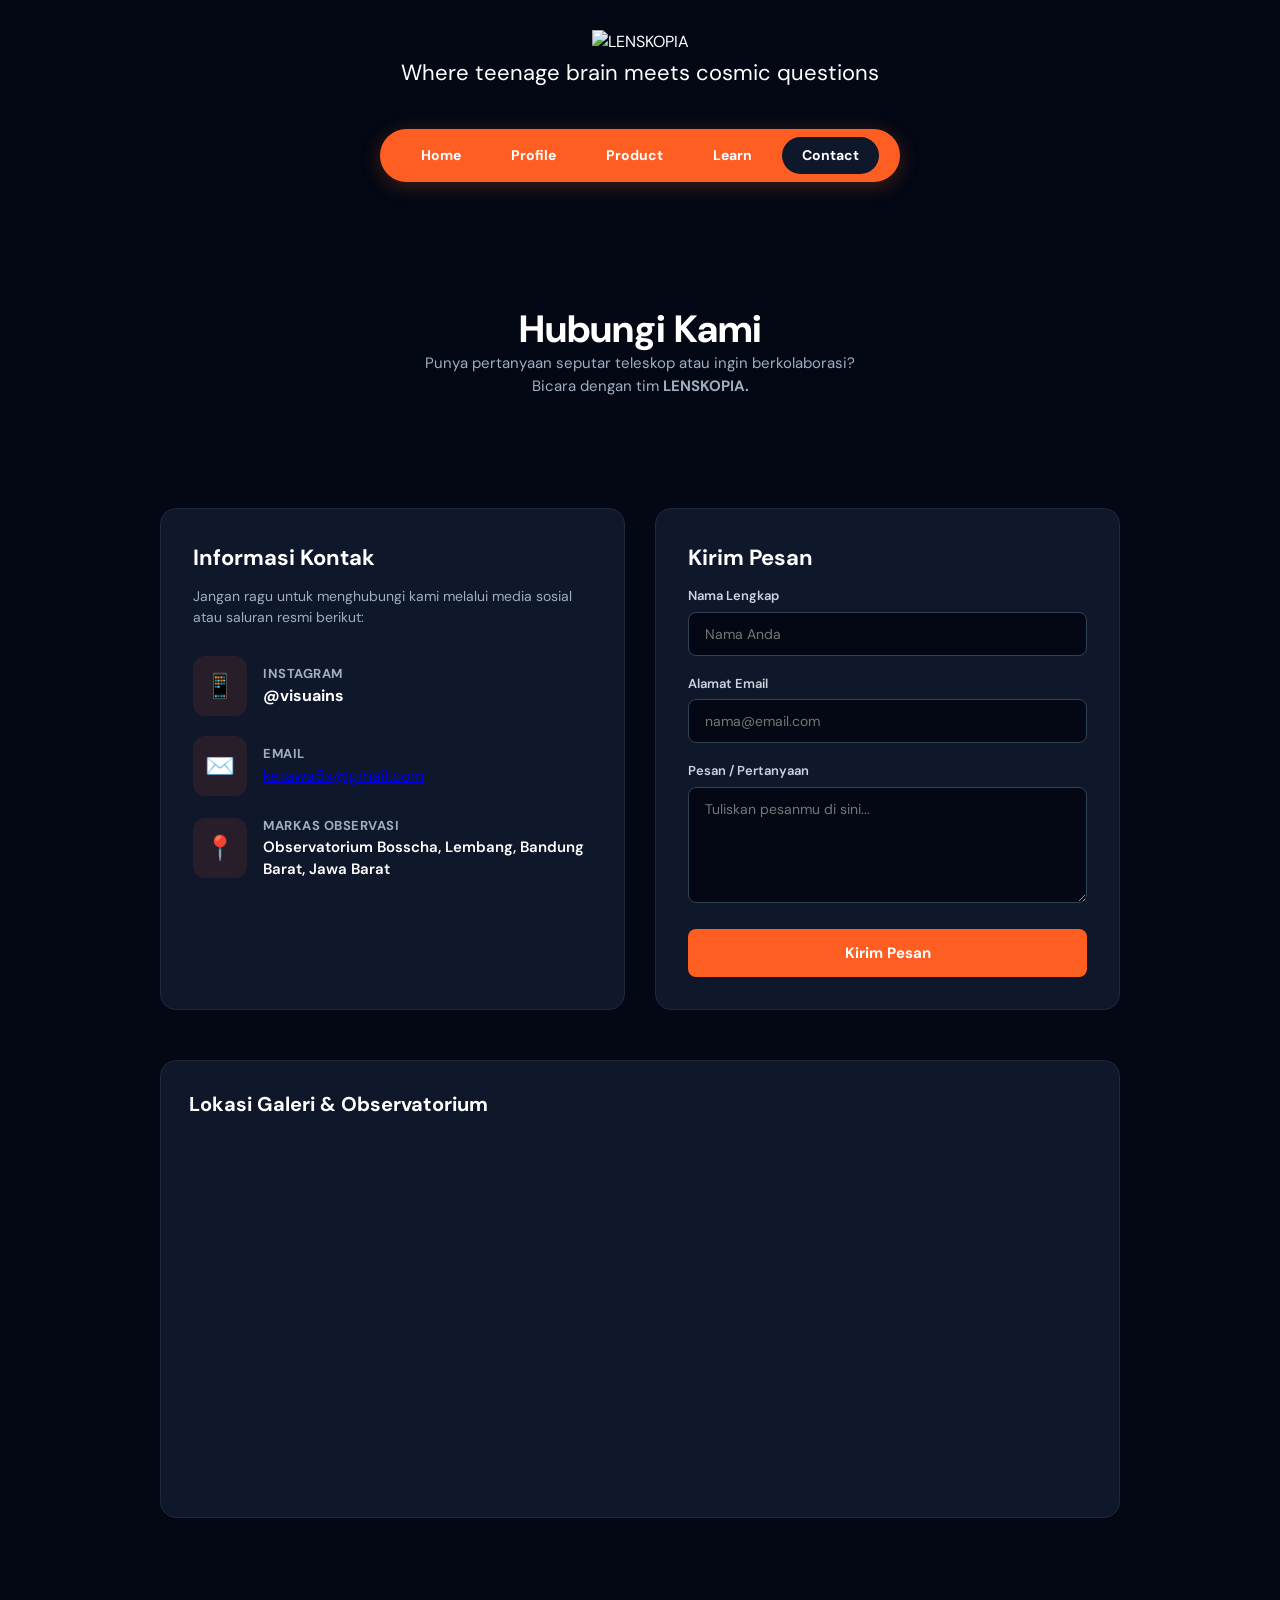
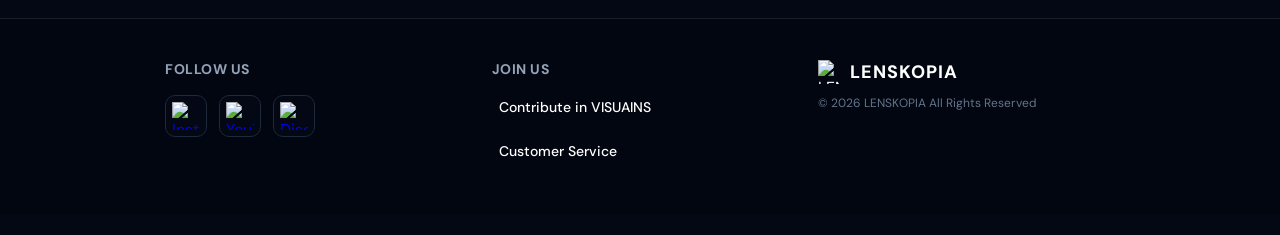
==== kontak.html @ 1cb49093 "Add files via upload" ====
<!DOCTYPE html>
<html lang="id">
<head>
    <meta charset="UTF-8">
    <meta name="viewport" content="width=device-width, initial-scale=1.0">
    <title>Contact Us - LENSKOPIA</title>
    <!-- Google Fonts: DM Sans -->
    <link rel="preconnect" href="https://fonts.googleapis.com">
    <link rel="preconnect" href="https://fonts.gstatic.com" crossorigin>
    <link href="https://fonts.googleapis.com/css2?family=DM+Sans:ital,opsz,wght@0,9..40,100..1000;1,9..40,100..1000&display=swap" rel="stylesheet">
    <link rel="stylesheet" href="style.css">
</head>
<body>

    <header>
  <div class="logo-area">
     <img src="img/logo-one.png" width="220" height="220"  alt="LENSKOPIA">
     <h1></h1>
     <p>Where teenage brain meets cosmic questions</p>
   </div> 
  </header>
 <nav class="main-nav">
    <a href="index.html" class="nav-link">Home</a>
    <a href="profil.html" class="nav-link">Profile</a>
    <a href="produk.html" class="nav-link">Product</a>
    <a href="learn.html" class="nav-link">Learn</a>
    <a href="kontak.html" class="nav-link active">Contact</a>
  </nav>

    <main class="contact-container">

         <section class="flat-tab" style="--bg-image: url('img/bg-6.jpg');">
            <div class="con-content">
                <h2 class="con-title">
                    Hubungi Kami</h2>
                   <p class="tab-desc">Punya pertanyaan seputar teleskop atau ingin berkolaborasi?<br>Bicara dengan tim <b>LENSKOPIA.</b></p>
            </div>
        </section>

        <div class="contact-grid">
            
            <!-- Kolom Kiri: Informasi Kontak & Social Media -->
            <section class="contact-info-card">
                <h2>Informasi Kontak</h2>
                <p class="info-desc">Jangan ragu untuk menghubungi kami melalui media sosial atau saluran resmi berikut:</p>

                <div class="info-list">
                    <div class="info-item">
                        <span class="info-icon">📱</span>
                        <div>
                            <h3>Instagram</h3>
                            <a href="https://instagram.com/visuains" target="_blank" class="social-link">@visuains</a>
                        </div>
                    </div>

                    <div class="info-item">
                        <span class="info-icon">✉️</span>
                        <div>
                            <h3>Email</h3>
                            <a href="mailto:ketawa5x@gmail.com" target="_blank" class=">ketawa5x@gmail.com">ketawa5x@gmail.com</a>
                        </div>
                    </div>

                    <div class="info-item">
                        <span class="info-icon">📍</span>
                        <div>
                            <h3>Markas Observasi</h3>
                            <p>Observatorium Bosscha, Lembang, Bandung Barat, Jawa Barat</p>
                        </div>
                    </div>
                </div>
            </section>

            <!-- Kolom Kanan: Form Pesan -->
            <section class="contact-form-card">
                <h2>Kirim Pesan</h2>
                <form action="#" method="POST" class="contact-form">
                    <div class="form-group">
                        <label for="name">Nama Lengkap</label>
                        <input type="text" id="name" name="name" placeholder="Nama Anda" required>
                    </div>

                    <div class="form-group">
                        <label for="email">Alamat Email</label>
                        <input type="email" id="email" name="email" placeholder="nama@email.com" required>
                    </div>

                    <div class="form-group">
                        <label for="message">Pesan / Pertanyaan</label>
                        <textarea id="message" name="message" rows="5" placeholder="Tuliskan pesanmu di sini..." required></textarea>
                    </div>

                    <button type="submit" class="submit-btn">Kirim Pesan</button>
                </form>
            </section>

        </div>

        <section class="map-section">
            <h2>Lokasi Galeri & Observatorium</h2>
            <div class="iframe-wrapper">
                <iframe 
                    src="https://www.google.com/maps/embed?pb=!1m18!1m12!1m3!1d3961.423984180415!2d107.61466087587352!3d-6.827608866782552!2m3!1f0!2f0!3f0!3m2!1i1024!2i768!4f13.1!3m3!1m2!1s0x2e68e0e6ff052db7%3A0xa63a232f30b925b4!2sObservatorium%20Bosscha!5e0!3m2!1sid!2sid!4v1700000000000!5m2!1sid!2sid" 
                    width="100%" 
                    height="350" 
                    style="border:0;" 
                    allowfullscreen="" 
                    loading="lazy" 
                    referrerpolicy="no-referrer-when-downgrade">
                </iframe>
            </div>
        </section>

    </main>
<footer class="site-footer">
    <div class="footer-container">
        
        <!-- Kolom 1: Follow Us (Social Media) -->
        <div class="footer-col">
            <h3 class="footer-title">FOLLOW US</h3>
            <div class="social-links">
                <a href="https://www.instagram.com/visuains/" target="_blank" aria-label="Instagram">
                    <img src="img/ig.png" alt="Instagram">
                </a>
                <a href="https://www.youtube.com/icantcee/" target="_blank" aria-label="YouTube">
                    <img src="img/yt.png" alt="YouTube">
                </a>
                <a href="https://discord.gg/example" target="_blank" aria-label="Discord">
                    <img src="img/dc.png" alt="Discord">
                </a>
            </div>
        </div>

        <!-- Kolom 2: Join Us / Quick Links -->
        <div class="footer-col">
            <h3 class="footer-title">JOIN US</h3>
            <ul class="footer-links">
                <li><a href="link gform" target="_blank">Contribute in VISUAINS</a></li>
                <li><a href="kontak.html">Customer Service</a></li>
            </ul>
        </div>

        <!-- Kolom 3: Brand & Copyright -->
        <div class="footer-col footer-brand">
            <div class="brand-wrapper">
                <img src="img/logo-three.png" alt="LENSKOPIA Logo" class="footer-logo">
                <span class="brand-name">LENSKOPIA</span>
            </div>
            <p class="copyright-text">© 2026 LENSKOPIA All Rights Reserved</p>
        </div>

    </div>
</footer>

</body>
</html>
---- style.css ----
/* =========================
   RESET
   ========================= */

* {
    margin: 0;
    padding: 0;
    box-sizing: border-box;
}

html {
  scroll-behavior: smooth;
  cursor: smooth;
}

.racing-sans-one-regular {
  font-family: "Racing Sans One", sans-serif;
  font-weight: 200;
  font-style: normal;
  letter-spacing: 50px;
}

.tilt-warp {
  font-family: "Tilt Warp", sans-serif;
  font-optical-sizing: auto;
  font-weight: 400;
  font-style: normal;
  font-variation-settings:
    "XROT" 0,
    "YROT" 0;
}


.dm-sans {
  font-family: "DM Sans", sans-serif;
  font-optical-sizing: auto;
  font-weight: weight;
  font-style: normal;
}

/* =========================
   BODY
   ========================= */

body {
    font-family: Arial, Helvetica, sans-serif;
    background-color: transparent;
    color: #333;
    overflow-x: hidden;
    margin: 0;
    padding: 0;
}


/* =========================
   HEADER
   ========================= */

header {
    background-color: #030814;
    border-radius: 16px;
    color: white;
    text-align: center;
    padding: 30px;
    
}

header h1 {
    margin-bottom: 2px;
    font-size: 62px;
    font-family:'Racing Sans One';
    letter-spacing: 2px;
    transition: transform 0.2s ease;
   
}

header p {
    font-size: 16px;
    font-family: 'DM Sans';
    font-size: 22px;
   
}

.logo-area {
    font-family: 'Racing Sans One', sans-serif;

}

/* =========================
   MENU NAVIGASI
   ========================= */

.main-nav {
    display: flex;
    justify-content: center;
    align-items: center;
    gap: 12px;
    background-color: #ff5e23;
    padding: 10px 16px;
    border-radius: 50px;
    max-width: 650px;
    margin: 15px auto 40px;
    box-shadow: 0 4px 20px rgba(255, 94, 35, 0.25);
}

.nav-link {
    color: #ffffff;
    text-decoration: none;
    font-weight: 700;
    font-size: 14px;
    padding: 8px 18px;
    border-radius: 20px;
    transition: all 0.2s ease;
}

.nav-link.active {
    background-color: #43a3d7;
}
.nav-link:hover {
    background-color: #030814;
    color: #ffffff;
}

/* ==========================================
   3. HOME BANNER CARDS STYLES
   ========================================== */
.home-container {
    max-width: 950px;
    margin: 0 auto;
    padding: 0 20px;
    display: flex;
    flex-direction: column;
    gap: 30px; /* Jarak antar card panjang */
}

/* Base Banner Card dengan Background Image & Dark Overlay */
.banner-card {
    position: relative;
    width: 100%;
    min-height: 300px;
    border-radius: 24px;
    overflow: hidden;
    display: flex;
    align-items: center;
    justify-content: center;
    padding: 40px 30px;
    
    /* Background Image dengan Dark Layer agar Teks Jelas */
    background-image: linear-gradient(
        rgba(3, 8, 20, 0.55), 
        rgba(3, 8, 20, 0.55)
    ), var(--bg-image);
    background-size: cover;
    background-position: center;
    
    /* Border halus & Transition */
    border: 1px solid rgba(255, 255, 255, 0.1);
    box-shadow: 0 8px 24px rgba(0, 0, 0, 0.4);
    transition: transform 0.3s ease, border-color 0.3s ease, box-shadow 0.3s ease;
}

.banner-card:hover {
    transform: translateY(-4px);
    border-color: #ffffff;
    box-shadow: 0 12px 32px rgba(255, 94, 35, 0.15);
}

/* Konten Teks & Tombol di Dalam Card */
.banner-content {
    text-align: center;
    display: flex;
    flex-direction: column;
    align-items: center;
    gap: 20px;
    z-index: 2;
}

.banner-content h2 {
    font-size: 36px;
    font-weight: 800;
    line-height: 1.25;
    color: #ffffff;
    text-shadow: 0 2px 10px rgba(0, 0, 0, 0.6);
}

/* Tombol Oranye Khas di Dalam Card */
.banner-btn {
    display: inline-flex;
    align-items: center;
    gap: 8px;
    background-color: #ff5e23;
    color: #ffffff;
    text-decoration: none;
    font-size: 15px;
    font-weight: 700;
    padding: 12px 28px;
    border-radius: 30px;
    box-shadow: 0 4px 15px rgba(255, 94, 35, 0.4);
    transition: all 0.2s ease;
}

.banner-btn:hover {
    background-color: #e04d16;
    transform: scale(1.03);
}


/* =========================
   FOOTER
   ========================= */

.site-footer {
    background-color: #0f172a; /* Slate Dark Blue */
    border-top: 1px solid #1e293b;
    margin-top: 80px;
    padding: 50px 20px 30px;
    color: #ffffff;
}

.footer-container {
    max-width: 1050px;
    margin: 0 auto;
    display: flex;
    flex-wrap: wrap;
    justify-content: space-between;
    align-items: flex-start;
    gap: 40px;
}

.footer-col {
    flex: 1;
    min-width: 220px;
}

/* Judul Kolom */
.footer-title {
    font-size: 14px;
    font-weight: 800;
    color: #ffffff; 
    letter-spacing: 1px;
    margin-bottom: 18px;
    text-transform: uppercase;
}

/* Social Media Icons Wrapper */
.social-links {
    display: flex;
    align-items: center;
    gap: 16px;
}

.social-links a {
    display: inline-flex;
    align-items: center;
    justify-content: center;
    width: 42px;
    height: 42px;
    background-color: #030814;
    border: 1px solid #1e293b;
    border-radius: 10px;
    transition: all 0.3s ease;
}

.social-links a:hover {
    border-color: #ffffff;
    transform: translateY(-3px);
    box-shadow: 0 4px 12px rgba(255, 94, 35, 0.25);
}

.social-links img {
    width: 22px;
    height: 22px;
    object-fit: contain;
}

/* List Link Join Us */
.footer-links {
    list-style: none;
    padding: 0;
    margin: 0;
}

.footer-links li {
    margin-bottom: 12px;
}

.footer-links a {
    color: #a0aec0;
    text-decoration: none;
    font-size: 14px;
    font-weight: 500;
    transition: color 0.2s ease;
}

.footer-links a:hover {
    color: #ffffff;
}

/* Brand & Copyright Section */
.footer-brand {
    display: flex;
    flex-direction: column;
    align-items: flex-start;
}

.brand-wrapper {
    display: flex;
    align-items: center;
    gap: 12px;
    margin-bottom: 12px;
}

.footer-logo {
    width: 32px;
    height: auto;
}

.brand-name {
    font-size: 18px;
    font-weight: 800;
    letter-spacing: 1px;
    color: #ffffff;
}

.copyright-text {
    font-size: 13px;
    color: #64748b;
    line-height: 1.5;
}

/* Responsive Layout untuk Layar Smartphone */
@media (max-width: 768px) {
    .footer-container {
        flex-direction: column;
        gap: 30px;
    }
    
    .footer-col {
        width: 100%;
    }
}


/* =========================
   RESPONSIVE
   ========================= */

@media screen and (max-width: 600px) {

    header h1 {
        font-size: 24px;
    }

    nav a {
        display: block;
        margin: 5px 20px;
    }

    main {
        width: 95%;
    }

    iframe {
        height: 400px;
    }
}

/*HALAMAN HOME*/

.hero-overlay {
    width: 100%;
    margin: 0;
    padding: 0;
    background-color: transparent;
}

.explore-property img {
    width: 100%;
    height: auto;
    display: block;
    background-color: transparent;
}

.hero-section h2 {
    font-size: 38px;
    font-weight: 700;
    font-family: 'DM Sans';
    gap: 3px;
    line-height: 35px;
    margin-bottom: 12px;
    letter-spacing: 1px;
    align-items: baseline;
}

.btn-hero {
  justify-content: center;
  background-color:#ff5f1f;
  border-radius: 50px;
  border: none;
  align-items: center;
  font-family: 'DM Sans';
  font-weight: 570;
  display: inline-flex;
  cursor: pointer;
  padding: 14px 32px;
  color: #ffffff;
  text-decoration: none;
  transition: 0.2s;
  box-shadow: 0 4px 15px rgba(255, 94, 35, 0.3);
}

.btn-hero :hover {
  background-color: #e04f16;
}

/* ==========================================
               CONTACT PAGE
   ========================================== */
.flat-tab {
    position: relative;
    width: 100%;
    min-height: 280px;
    padding: 40px;
    border-radius: 16px;
    margin-bottom: 16px;

    /* Background Image dengan Dark Layer Overlay */
    background-image: linear-gradient(
        rgba(3, 8, 20, 0.65), 
        rgba(3, 8, 20, 0.65)
    ), var(--bg-image);
    background-size: cover;
    background-position: center;
    
    display: flex;
    align-items: center;
}

.con-content {
    max-width: 750px;
    text-align: center;
    margin: auto;
}

.con-title {
    font-size: 38px;
    font-weight: 800;
    font-family: 'DM Sans';
    line-height: 1.2;
    color: #ffffff;
    text-align: center;


}

.con-desc {
    font-size: 15px;
    color: #a0aec0;
    font-family: 'DM Sans';
    text-align: center;

}

.contact-container {
    max-width: 1000px;
    margin: 0 auto;
    padding: 0 20px 60px;
    background-color: transparent;
}

.contact-header {
    text-align: center;
    margin-bottom: 40px;
    background-color: transparent;
    border-radius: 16px;
}

.contact-header h1 {
    font-size: 38px;
    font-weight: 800;
    color: #ffffff;
    margin-bottom: 10px;
    font-family: 'DM Sans'
}

.contact-header p {
    font-size: 15px;
    color: #a0aec0;
}


.contact-grid {
    display: grid;
    grid-template-columns: repeat(auto-fit, minmax(320px, 1fr));
    gap: 30px;
    margin-bottom: 50px;
}


.contact-info-card,
.contact-form-card {
    background-color: #0f172a; 
    border: 1px solid #1e293b;
    border-radius: 16px;
    padding: 32px;
}

.contact-info-card h2,
.contact-form-card h2 {
    font-size: 22px;
    font-weight: 700;
    color: #ffffff;
    font-family:'DM Sans';
    margin-bottom: 12px;
}

.info-desc {
    font-size: 14px;
    color: #a0aec0;
    margin-bottom: 28px;
    line-height: 1.5;
}

.info-list {
    display: flex;
    flex-direction: column;
    gap: 20px;
}

.info-item {
    display: flex;
    align-items: center;
    gap: 16px;
}

.info-icon {
    font-size: 24px;
    background-color: rgba(255, 94, 35, 0.1);
    padding: 12px;
    border-radius: 12px;
}

.info-item h3 {
    font-size: 13px;
    color: #a0aec0;
    text-transform: uppercase;
    letter-spacing: 0.5px;
}

.info-item p {
    font-size: 15px;
    color: #ffffff;
    font-weight: 600;
}

.social-link {
    color: #ffffff;
    text-decoration: none;
    font-size: 16px;
    font-weight: 700;
    transition: color 0.2s ease;
}

.social-link:hover {
    color: #ff5e23;
    text-decoration: underline;
}

.ketawa-5x {
    color: #ffffff;
    text-decoration: none;
    font-size: 16px;
    font-weight: 700;
    transition: color 0.2s ease;
}

.ketawa-5x:hover {
    color: #ff5e23;
    text-decoration: underline;
}

.contact-form {
    display: flex;
    flex-direction: column;
    gap: 18px;
}

.form-group {
    display: flex;
    flex-direction: column;
    gap: 6px;
}

.form-group label {
    font-size: 13px;
    font-weight: 600;
    color: #cbd5e1;
}

.form-group input,
.form-group textarea {
    background-color: #030814;
    border: 1px solid #334155;
    border-radius: 8px;
    padding: 12px 16px;
    color: #ffffff;
    font-family: 'DM Sans', sans-serif;
    font-size: 14px;
    outline: none;
    transition: border-color 0.2s ease;
}

.form-group input:focus,
.form-group textarea:focus {
    border-color: #ff5e23;
}

.submit-btn {
    background-color: #ff5e23;
    color: #ffffff;
    border: none;
    border-radius: 8px;
    padding: 14px;
    font-size: 15px;
    font-weight: 700;
    cursor: pointer;
    transition: background-color 0.2s ease;
    margin-top: 8px;
}

.submit-btn:hover {
    background-color: #e04d16;
}

/* Map Section (iframe) */
.map-section {
    background-color: #0f172a;
    border: 1px solid #1e293b;
    border-radius: 16px;
    padding: 28px;
}

.map-section h2 {
    font-size: 20px;
    font-weight: 700;
    color: #ffffff;
    margin-bottom: 20px;
    font-family: 'DM Sans';
}

.iframe-wrapper {
    width: 100%;
    border-radius: 12px;
    overflow: hidden;
}

.iframe-wrapper iframe {
    display: block;
    width: 100%;
}
 
/* ==========================================
                HALAMAN PRODUK
   ========================================== */

.flat-pro {
    position: relative;
    width: 100%;
    min-height: 280px;
    padding: 40px;
    border-radius: 16px;
    margin-left: 16px;

    /* Background Image dengan Dark Layer Overlay */
    background-image: linear-gradient(
        rgba(3, 8, 20, 0.65), 
        rgba(3, 8, 20, 0.65)
    ), var(--bg-image);
    background-size: cover;
    background-position: center;
    
    display: flex;
    align-items: center;
}

.product-container {
    max-width: 1050px;
    margin: 0 auto;
    width: 100%;
    background-color: transparent;
  
}

/* Header Section */
.product-header {
    text-align: center;
    margin-bottom: 40px;
}

.product-header h1 {
    font-size: 38px;
    font-weight: 800;
    font-family: 'DM Sans';
    color: #ffffff;
    margin-bottom: 12px;
}

.product-header p {
    font-size: 15px;
    color: #a0aec0;
}

/* Grid Cards Layout */
.product-grid {
    display: grid;
    grid-template-columns: repeat(auto-fit, minmax(300px, 1fr));
    gap: 28px;
}

/* Base Product Card Style (Selaras dengan Contact & Learn) */
.product-card {
    background-color: #0f172a;
    border: 1px solid #1e293b;  
    border-radius: 16px;
    padding: 32px 28px;
    margin-left: 20px;
    margin-right: 20px;
    display: flex;
    flex-direction: column;
    align-items: flex-start;
    transition: transform 0.3s ease, border-color 0.3s ease, box-shadow 0.3s ease;
}

.product-card img {
    border-radius: 8px;
    margin-bottom: 12px;
    align-items: center;
}

.product-card:hover {
    transform: translateY(-6px);
    border-color: #ffffff;
    box-shadow: 0 10px 28px rgba(255, 94, 35, 0.15);
}

/* Pill Badge di dalam Card */
.product-badge {
    display: inline-block;
    border: 1px solid #ff5e23;
    color: #ff5e23;
    font-size: 12px;
    font-weight: 700;
    padding: 4px 14px;
    border-radius: 20px;
    margin-bottom: 18px;
}

/* Typography di dalam Card */
.product-card h2 {
    font-size: 22px;
    font-weight: 700;
    color: #ffffff;
    font-family: 'DM Sans';
    margin-bottom: 8px;
}

.product-price {
    font-size: 20px;
    font-weight: 800;
    color: #ff5e23;
    margin-bottom: 14px;
}

.product-card p {
    font-size: 14px;
    color: #a0aec0;
    line-height: 1.6;
    margin-bottom: 28px;
    flex-grow: 1; /* Pendorong otomatis agar tombol selalu sejajar di bawah */
}

/* Full Width Orange Button */
.product-btn {
    width: 100%;
    background-color: #ff5e23;
    color: #ffffff;
    text-align: center;
    text-decoration: none;
    font-weight: 700;
    font-size: 14px;
    padding: 13px;
    border-radius: 10px;
    transition: background-color 0.2s ease, transform 0.2s ease;
}

.product-btn:hover {
    background-color: #e04d16;
}

.spec-section {
    margin-top: 60px;
    background-color: #0f172a;
    border: 1px solid #1e293b;
    border-radius: 16px;
    padding: 32px;
}

.spec-section h2 {
    font-size: 24px;
    font-weight: 700;
    color: #ffffff;
    font-family: 'DM Sans';
    margin-bottom: 24px;
    text-align: center;
}

/* Pembungkus tabel agar responsive di layar HP (bisa di-scroll kesamping) */
.table-wrapper {
    width: 100%;
    overflow-x: auto;
}

.spec-table {
    width: 100%;
    border-collapse: collapse;
    text-align: left;
    font-size: 14px;
}

.spec-table th,
.spec-table td {
    padding: 16px 20px;
    border-bottom: 1px solid #1e293b;
}

.spec-table th {
    background-color: rgba(255, 94, 35, 0.1); /* Akses transparan oranye untuk header tabel */
    color: #ff5e23;
    font-weight: 700;
    font-size: 15px;
    white-space: nowrap;
}

.spec-table th:first-child {
    border-top-left-radius: 8px;
}

.spec-table th:last-child {
    border-top-right-radius: 8px;
}

.spec-table td {
    color: #a0aec0;
}

.spec-table tr:hover td {
    background-color: rgba(255, 255, 255, 0.02); /* Highlight halus saat baris ditunjuk cursor */
    color: #ffffff;
}

.spec-table td:first-child {
    font-weight: 700;
    color: #ffffff; /* Meng-highlight nama fitur di kolom pertama */
}

/* ====================================
   HALAMAN LEARN
   ====================================*/

/* Reset Dasar */
* {
    margin: 0;
    padding: 0;
    box-sizing: border-box;
    font-family: 'Montserrat', 'DM Sans', sans-serif;
}

/* Base Body Style */
body {
    background-color: #030814;
    color: #ffffff;
    margin: 0;
    min-height: 100vh;
    padding: 0;
    margin-bottom: 20px;
    border-radius: 30px;
}

/* Navigasi Pill Shape */
.main-nav {
    display: flex;
    justify-content: center;
    align-items: center;
    gap: 15px;
    background-color: #ff5e23;
    padding: 10px 20px;
    border-radius: 50px;
    max-width: 600px;
    margin: 20px auto 40px;
}

.nav-link {
    color: #ffffff;
    text-decoration: none;
    font-weight: 700;
    font-size: 14px;
    font-family: 'DM Sans';
    padding: 8px 18px;
    border-radius: 20px;
    transition: all 0.2s ease;
}

.nav-link.active,
.nav-link:hover {
    background-color: #e04d16;
    color: #ffffff;
}

.flat-tab {
    position: relative;
    width: 100%;
    min-height: 280px;
    padding: 40px;
    border-radius: 16px;
    margin-bottom: 16px;

    /* Background Image dengan Dark Layer Overlay */
    background-image: linear-gradient(
        rgba(3, 8, 20, 0.65), 
        rgba(3, 8, 20, 0.65)
    ), var(--bg-image);
    background-size: cover;
    background-position: center;
    
    display: flex;
    align-items: center;
}

.tab-content {
    max-width: 750px;
    text-align: center;
}

.tab-title {
    font-size: 38px;
    font-weight: 800;
    font-family: 'DM Sans';
    line-height: 1.2;
    color: #ffffff;
    text-align: center;


}

.tab-desc {
    font-size: 15px;
    color: #a0aec0;
    font-family: 'DM Sans';
    text-align: center;

}

/* Layout Container Utama */
.learn-container {
   background-color: transparent;
   box-shadow: none;
    max-width: 1000px;
    margin: 0 auto;
    padding: 0 20px 60px;
}

.card-grid {
    display: grid;
    grid-template-columns: repeat(auto-fit, minmax(300px, 1fr));
    gap: 24px;
}

/* Card Styling (Menyesuaikan gambar referensi) */
.learn-card {
    background-color: #082e42; 
    border: 1px solid #1a233a;  
    border-radius: 16px;
    padding: 28px;
    display: flex;
    flex-direction: column;
    align-items: flex-start;
    transition: transform 0.3s ease, border-color 0.3s ease;
}

.learn-card:hover {
    transform: translateY(-5px);
    border-color: #ffffff;
    color: #ffffff;
}

/* Pill Badge di dalam Card */
.card-badge {
    display: inline-block;
    border: 1px solid #ff5e23;
    color: #ff5e23;
    font-size: 12px;
    font-weight: 700;
    padding: 4px 14px;
    border-radius: 20px;
    margin-bottom: 16px;
}

/* Judul & Deskripsi Card */
.learn-card h2 {
    font-size: 20px;
    font-weight: 700;
    color: #ffffff;
    margin-bottom: 12px;
    line-height: 1.3;
    font-family: 'DM Sans'
}

.learn-card p {
    font-size: 14px;
    color: #a0aec0;
    line-height: 1.5;
    margin-bottom: 24px;
    font-family: 'DM Sans';
    flex-grow: 1;
}

.card-btn {
    width: 100%;
    background-color: #ff5e23;
    color: #ffffff;
    text-align: center;
    text-decoration: none;
    font-weight: 700;
    font-size: 14px;
    padding: 12px;
    border-radius: 10px;
    transition: background-color 0.2s ease;
}

.card-btn:hover {
    background-color: #e04d16;
    color:#ffffff;
}

/* ==========================================
   RESET & GLOBAL STYLES
   ========================================== */
* {
    margin: 0;
    padding: 0;
    box-sizing: border-box;
}

body {
    font-family: 'DM Sans', sans-serif;
    background-color: #030814;
    color: #ffffff;
    line-height: 1.5;
}

/* ==========================================
   HEADER & NAVBAR
   ========================================== */
.top-tagline {
    text-align: center;
    padding: 12px 20px;
    font-size: 13px;
    color: #cbd5e1;
    letter-spacing: 0.5px;
}

.main-nav {
    display: flex;
    justify-content: center;
    align-items: center;
    gap: 10px;
    background-color: #ff5e23;
    padding: 8px 16px;
    border-radius: 30px;
    max-width: 520px;
    margin: 10px auto 30px auto;
}

.main-nav .nav-link {
    color: #ffffff;
    text-decoration: none;
    font-weight: 700;
    font-size: 14px !important;
    padding: 8px 20px;
    border-radius: 20px;
    transition: all 0.2s ease;
    display: inline-block;
}

.main-nav .nav-link.active {
    background-color: #0f172a;
}

.main-nav .nav-link.active:hover {
    background-color: #000000;
}
.main-nav .nav-link:hover {
    background-color: #e04f1a;
    color: #ffffff;
}

/* ==========================================
   PROFILE CONTENT CONTAINER (FLAT SECTIONS)
   ========================================== */
.profile-container-flat {
    max-width: 950px;
    margin: 0 auto;
    padding: 0 20px 50px 20px;
    display: flex;
    flex-direction: column;
    gap: 24px;
}

/* Base Flat Section (Tanpa Card / Timbul) */
.flat-section {
    position: relative;
    width: 100%;
    min-height: 280px;
    padding: 40px;
    border-radius: 16px;
    
    /* Background Image dengan Dark Layer Overlay */
    background-image: linear-gradient(
        rgba(3, 8, 20, 0.65), 
        rgba(3, 8, 20, 0.65)
    ), var(--bg-image);
    background-size: cover;
    background-position: center;
    
    display: flex;
    align-items: center;
}

.flat-content {
    max-width: 750px;
    text-align: left;
}

.flat-content h2 {
    font-size: 36px;
    font-weight: 800;
    line-height: 1.2;
    color: #ffffff;
    margin-bottom: 12px;
}

.highlight-title {
    color: #ff5e23;
}

.section-desc {
    font-size: 15px;
    line-height: 1.6;
    color: #e2e8f0;
}

/* ==========================================
   VISUAINS SECTION 
   ========================================== */
.visuains-section {
    justify-content: flex-end !important;
}

.text-right {
    text-align: right !important;
    
}

.text-right h2,
.text-right .section-desc {
    text-align: right !important;
}

.visuains-title {
    font-size: 70px;
    font-weight: 800;
    line-height: 1.05;
    color: #ff5e23; /* Warna Oranye */
    margin-bottom: 12px;
}

.sub-subtitle {
    display: block;
    font-size: 35px;
    font-weight: 600;
    color: #ffffff; /* Warna Putih */
}

.btn-wrapper-right {
    display: flex;
    justify-content: flex-end;
    margin-top: 20px;
}

.btn-ig {
    display: inline-block;
    background-color: #ff5e23;
    color: #ffffff;
    font-size: 14px;
    font-weight: 700;
    padding: 10px 22px;
    border-radius: 25px;
    text-decoration: none;
    transition: all 0.25s ease;
    letter-spacing: 0.3px;
}

.btn-ig:hover {
    background-color: #e04f1a;
    transform: translateY(-2px);
    box-shadow: 0 4px 15px rgba(255, 94, 35, 0.4);
}

/* ==========================================
   OUR SPECIALTY SECTION 
   ========================================== */
.specialty-bullet-list {
    list-style-type: disc;
    padding-left: 24px;
    margin-top: 15px;
    display: flex;
    flex-direction: column;
    gap: 10px;
}

.specialty-bullet-list li {
    font-size: 18px;
    font-weight: 600;
    color: #ffffff;
}

/* ==========================================
   FOOTER 
   ========================================== */
.site-footer {
    background-color: #020610;
    border-top: 1px solid rgba(255, 255, 255, 0.1);
    padding: 40px 20px;
    margin-top: 40px;
}

.footer-container {
    max-width: 950px;
    margin: 0 auto;
    display: flex;
    justify-content: space-between;
    align-items: flex-start;
    flex-wrap: wrap;
    gap: 30px;
}

.footer-title {
    font-size: 14px;
    font-weight: 700;
    color: #94a3b8;
    margin-bottom: 15px;
    letter-spacing: 0.5px;
}

.social-links {
    display: flex;
    gap: 12px;
   
}

.social-links img {
    width: 28px;
    height: 28px;
    transition: transform 0.2s;
  
}

.social-links img:hover {
    transform: scale(1.1);
}

.footer-links {
    list-style: none;
    display: flex;
    flex-direction: column;
    gap: 8px;
 
}

.footer-links a {
    color: #ffffff;
    text-decoration: none;
    font-size: 14px;
    transition: color 0.2s;
    margin: 7px;
}

.footer-links a:hover {
    color: #ff5e23;
}

.footer-brand {
    text-align: right;
}

.brand-wrapper {
    display: flex;
    align-items: center;
    justify-content: flex-end;
    gap: 8px;
    margin-bottom: 8px;
}

.footer-logo {
    width: 24px;
    height: 24px;
}

.brand-name {
    font-weight: 800;
    font-size: 18px;
}

.copyright-text {
    font-size: 12px;
    color: #64748b;
}

/* ==========================================
   PROFILE PAGEEE YEAAAAAAAAAAYYY
   ========================================== */
@media (max-width: 768px) {
    .main-nav {
        max-width: 90%;
        flex-wrap: wrap;
    }

    .flat-section {
    position: relative;
    width: 100%;
    min-height: 280px;
    padding: 40px;
    border-radius: 16px;
    
    /* Background Image + Dark Layer Overlay */
    background-image: linear-gradient(
        rgba(3, 8, 20, 0.65), 
        rgba(3, 8, 20, 0.65)
    ), var(--bg-image);
    background-size: cover;
    background-position: center;
    
    display: flex;
    align-items: center;
}

.flat-content {
    max-width: 750px;
    text-align: left;
}

/* Uniform Headings Styling */
.flat-content h2.lenskopia-title .sub-subtitle,
.flat-content h2.visuains-title {
    font-size: 70px !important;
    font-weight: 800 !important;
    line-height: 1.05 !important;
    color: #ff4800 !important; /* Warna Oranye */
    margin-bottom: 12px;
}

.flat-content h2.lenskopia-title,
.flat-content h2.visuains-title .sub-subtitle {
    display: block;
    font-size: 35px !important;
    font-weight: 600 !important;
    color: #ffffff !important; /* Warna Putih */
}

.section-desc {
    font-size: 15px;
    line-height: 1.6;
    color: #e2e8f0;
}



    .visuains-section {
        justify-content: center !important;
    }

    .text-right {
        text-align: center !important;
        margin-left: 0;
    }

    .text-right h2,
    .text-right .section-desc {
        text-align: right !important;

    }

    .flat-content h2.visuains-title {
        font-size: 70px;
        font-weight: 800 !important;
        line-height: 1.05 !important;
        color: #ff4800 !important;
        margin-bottom: 12px;
    
    }

    .flat-content h2.visuains-title .sub-subtitle {
       display: block;
       font-size: 35px !important;
       font-weight: 600 !important;
       color: #ffffff !important;
    }

    .btn-wrapper-right {
        justify-content: center;
    }

    .footer-container {
        flex-direction: column;
        align-items: center;
        text-align: center;
    }

    .footer-brand {
        text-align: center;
    }

    .brand-wrapper {
        justify-content: center;
    }
}
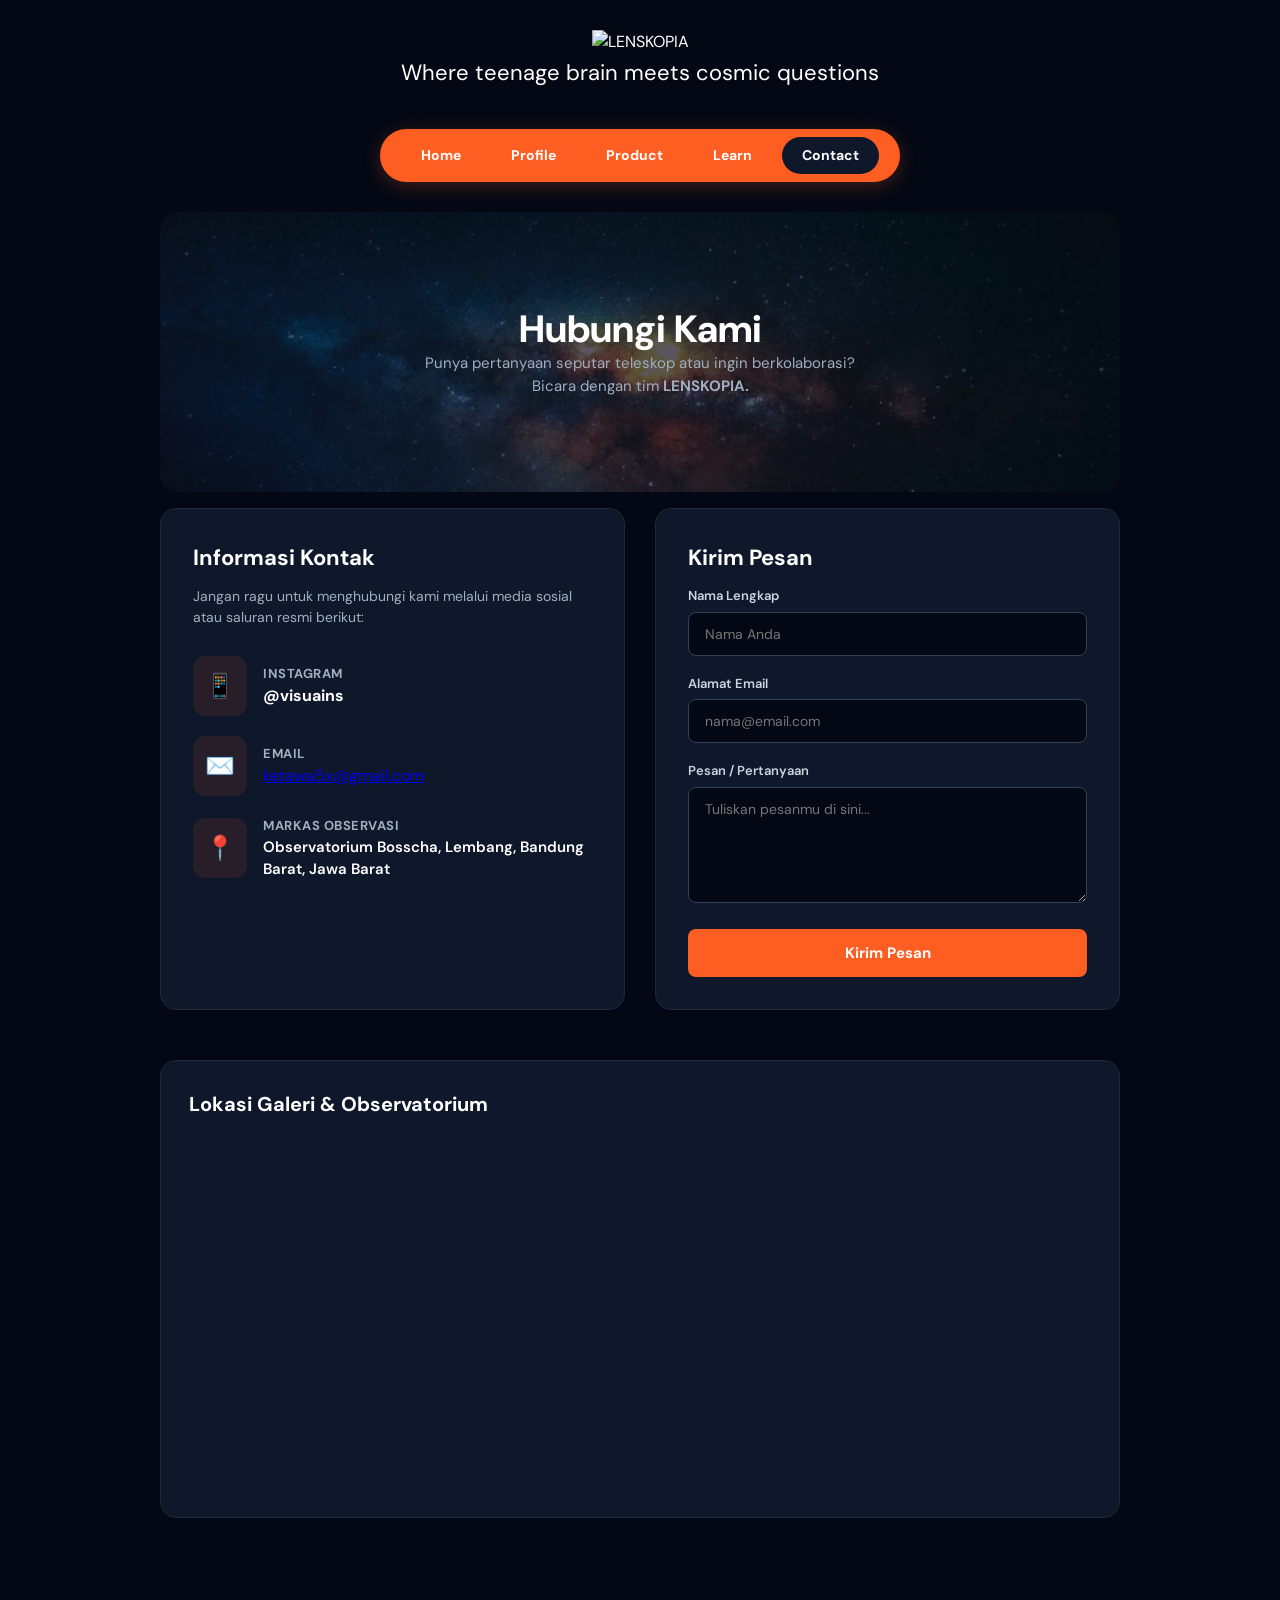
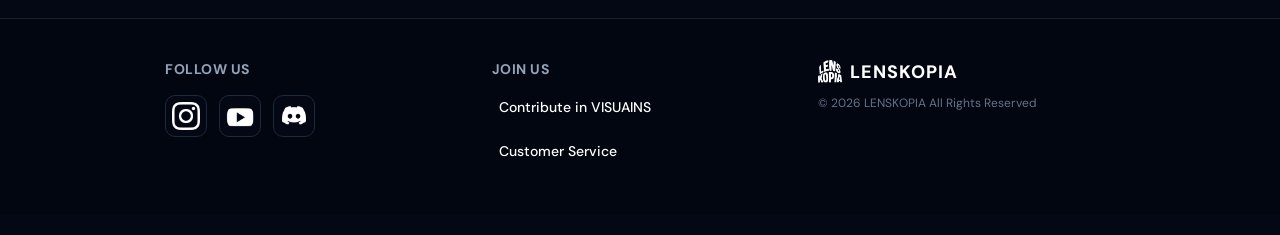
==== commit 814569a2: "Update kontak.html" ====
--- a/kontak.html
+++ b/kontak.html
@@ -1,10 +1,9 @@
 <!DOCTYPE html>
-<html lang="id">
+<html>
 <head>
     <meta charset="UTF-8">
     <meta name="viewport" content="width=device-width, initial-scale=1.0">
     <title>Contact Us - LENSKOPIA</title>
-    <!-- Google Fonts: DM Sans -->
     <link rel="preconnect" href="https://fonts.googleapis.com">
     <link rel="preconnect" href="https://fonts.gstatic.com" crossorigin>
     <link href="https://fonts.googleapis.com/css2?family=DM+Sans:ital,opsz,wght@0,9..40,100..1000;1,9..40,100..1000&display=swap" rel="stylesheet">
@@ -38,8 +37,7 @@
         </section>
 
         <div class="contact-grid">
-            
-            <!-- Kolom Kiri: Informasi Kontak & Social Media -->
+
             <section class="contact-info-card">
                 <h2>Informasi Kontak</h2>
                 <p class="info-desc">Jangan ragu untuk menghubungi kami melalui media sosial atau saluran resmi berikut:</p>
@@ -71,7 +69,6 @@
                 </div>
             </section>
 
-            <!-- Kolom Kanan: Form Pesan -->
             <section class="contact-form-card">
                 <h2>Kirim Pesan</h2>
                 <form action="#" method="POST" class="contact-form">
@@ -115,7 +112,6 @@
 <footer class="site-footer">
     <div class="footer-container">
         
-        <!-- Kolom 1: Follow Us (Social Media) -->
         <div class="footer-col">
             <h3 class="footer-title">FOLLOW US</h3>
             <div class="social-links">
@@ -125,13 +121,12 @@
                 <a href="https://www.youtube.com/icantcee/" target="_blank" aria-label="YouTube">
                     <img src="img/yt.png" alt="YouTube">
                 </a>
-                <a href="https://discord.gg/example" target="_blank" aria-label="Discord">
+                <a href="https://discord.gg/thnto" target="_blank" aria-label="Discord">
                     <img src="img/dc.png" alt="Discord">
                 </a>
             </div>
         </div>
 
-        <!-- Kolom 2: Join Us / Quick Links -->
         <div class="footer-col">
             <h3 class="footer-title">JOIN US</h3>
             <ul class="footer-links">
@@ -140,7 +135,6 @@
             </ul>
         </div>
 
-        <!-- Kolom 3: Brand & Copyright -->
         <div class="footer-col footer-brand">
             <div class="brand-wrapper">
                 <img src="img/logo-three.png" alt="LENSKOPIA Logo" class="footer-logo">
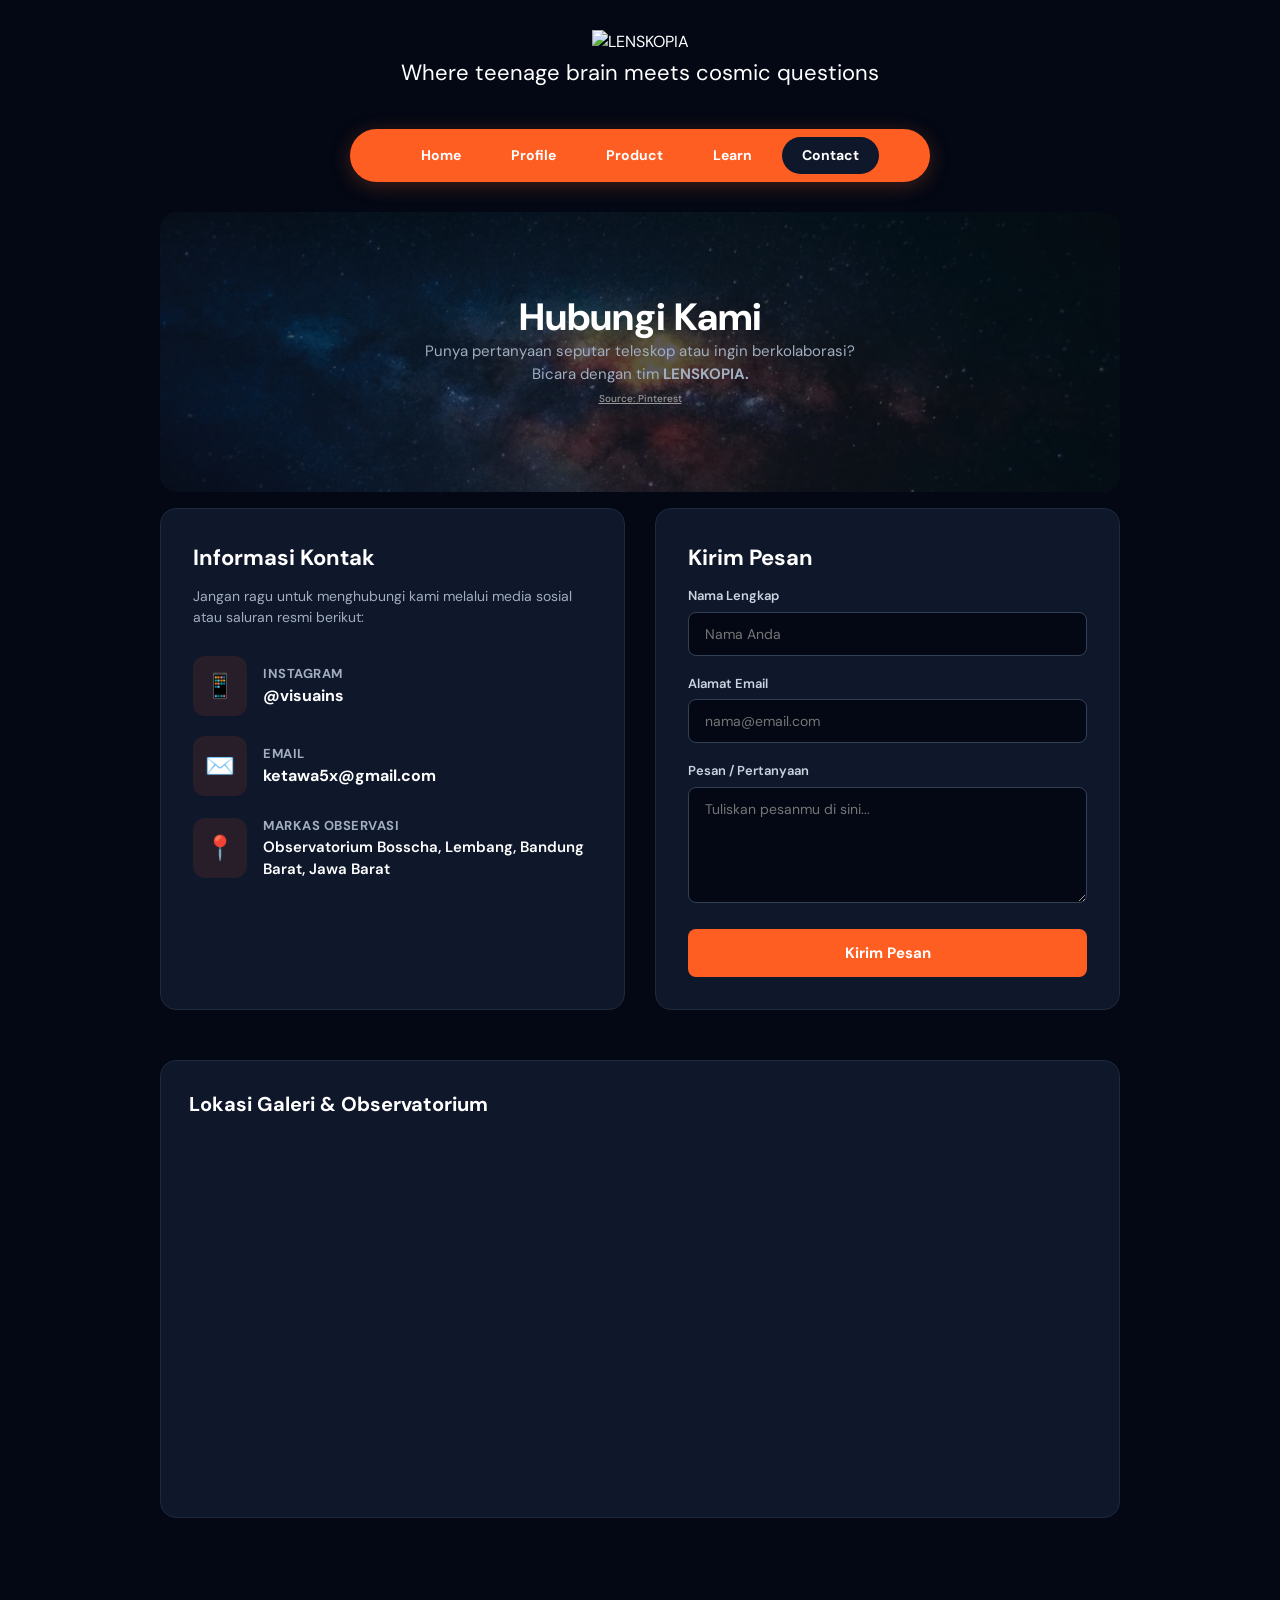
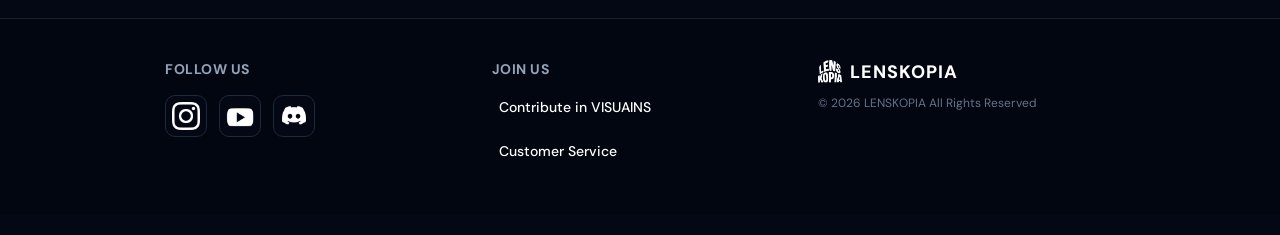
==== commit c1153ab1: "Add files via upload" ====
--- a/kontak.html
+++ b/kontak.html
@@ -24,6 +24,7 @@
     <a href="produk.html" class="nav-link">Product</a>
     <a href="learn.html" class="nav-link">Learn</a>
     <a href="kontak.html" class="nav-link active">Contact</a>
+
   </nav>
 
     <main class="contact-container">
@@ -33,6 +34,7 @@
                 <h2 class="con-title">
                     Hubungi Kami</h2>
                    <p class="tab-desc">Punya pertanyaan seputar teleskop atau ingin berkolaborasi?<br>Bicara dengan tim <b>LENSKOPIA.</b></p>
+                    <a href="https://pin.it/3rjydHtIN" target="_blank" class="banner-source">Source: Pinterest</a>
             </div>
         </section>
 
@@ -55,7 +57,7 @@
                         <span class="info-icon">✉️</span>
                         <div>
                             <h3>Email</h3>
-                            <a href="mailto:ketawa5x@gmail.com" target="_blank" class=">ketawa5x@gmail.com">ketawa5x@gmail.com</a>
+                            <a href="mailto:ketawa5x@gmail.com" target="_blank" class="social-link">ketawa5x@gmail.com</a>
                         </div>
                     </div>
 
--- a/style.css
+++ b/style.css
@@ -204,6 +204,21 @@
     transform: scale(1.03);
 }
 
+.banner-source {
+    display: inline-flex;
+    align-items: center;
+    gap: 5px;
+    color: #999999;
+    font-size: 10px;
+    font-weight: 500;
+}
+
+.banner-source:hover {
+    color: #ffffff;
+    transition: 0.5s;
+
+}
+
 
 /* =========================
    FOOTER
@@ -531,6 +546,7 @@
     display: flex;
     align-items: center;
     gap: 16px;
+    color: #ffffff;
 }
 
 .info-icon {
@@ -1180,7 +1196,7 @@
     font-size: 70px;
     font-weight: 800;
     line-height: 1.05;
-    color: #ff5e23; /* Warna Oranye */
+    color: #ff5e23; 
     margin-bottom: 12px;
 }
 
@@ -1188,7 +1204,7 @@
     display: block;
     font-size: 35px;
     font-weight: 600;
-    color: #ffffff; /* Warna Putih */
+    color: #ff5e23; 
 }
 
 .btn-wrapper-right {
@@ -1433,4 +1449,115 @@
     .brand-wrapper {
         justify-content: center;
     }
-}+}
+
+/* ==========================================
+   TOP HEADER (LOGO + TAGLINE)
+   ========================================== */
+.top-header {
+    text-align: center;
+    padding-top: 25px;
+}
+
+.brand-top {
+    display: flex;
+    align-items: center;
+    justify-content: center;
+    gap: 8px;
+    margin-bottom: 4px;
+}
+
+.header-logo {
+    width: 22px;
+    height: 22px;
+}
+
+.header-brand-name {
+    font-size: 16px;
+    font-weight: 800;
+    color: #ffffff;
+    letter-spacing: 1px;
+}
+
+.top-tagline {
+    font-size: 13px;
+    color: #cbd5e1;
+    letter-spacing: 0.5px;
+}
+.main-nav {
+    max-width: 580px !important;
+}
+
+/* ==========================================
+   SOURCE PAGE STYLES
+   ========================================== */
+.source-container {
+    max-width: 900px;
+    margin: 0 auto;
+    padding: 0 20px 60px 20px;
+}
+
+.source-box {
+    background-color: #0b1329;
+    border: 1px solid rgba(255, 255, 255, 0.1);
+    border-radius: 16px;
+    padding: 24px;
+    overflow-x: auto;
+    box-shadow: 0 10px 30px rgba(0, 0, 0, 0.3);
+}
+
+.source-table {
+    width: 100%;
+    border-collapse: collapse;
+    text-align: left;
+    font-size: 14px;
+}
+
+.source-table th {
+    color: #ff5e23;
+    font-weight: 700;
+    padding: 12px 16px;
+    border-bottom: 2px solid rgba(255, 94, 35, 0.3);
+    text-transform: uppercase;
+    font-size: 12px;
+    letter-spacing: 0.5px;
+}
+
+.source-table td {
+    padding: 16px;
+    color: #e2e8f0;
+    border-bottom: 1px solid rgba(255, 255, 255, 0.05);
+}
+
+.source-table tbody tr:last-child td {
+    border-bottom: none;
+}
+
+.source-table tbody tr:hover {
+    background-color: rgba(255, 255, 255, 0.02);
+}
+
+.source-link {
+    color: #ff5e23;
+    text-decoration: none;
+    font-weight: 600;
+    transition: color 0.2s ease;
+}
+
+.source-link:hover {
+    color: #ffffff;
+    text-decoration: underline;
+}
+
+/* Responsif Mobile */
+@media (max-width: 768px) {
+    .source-box {
+        padding: 12px;
+    }
+    
+    .source-table th, 
+    .source-table td {
+        padding: 10px 8px;
+        font-size: 12px;
+    }
+}
